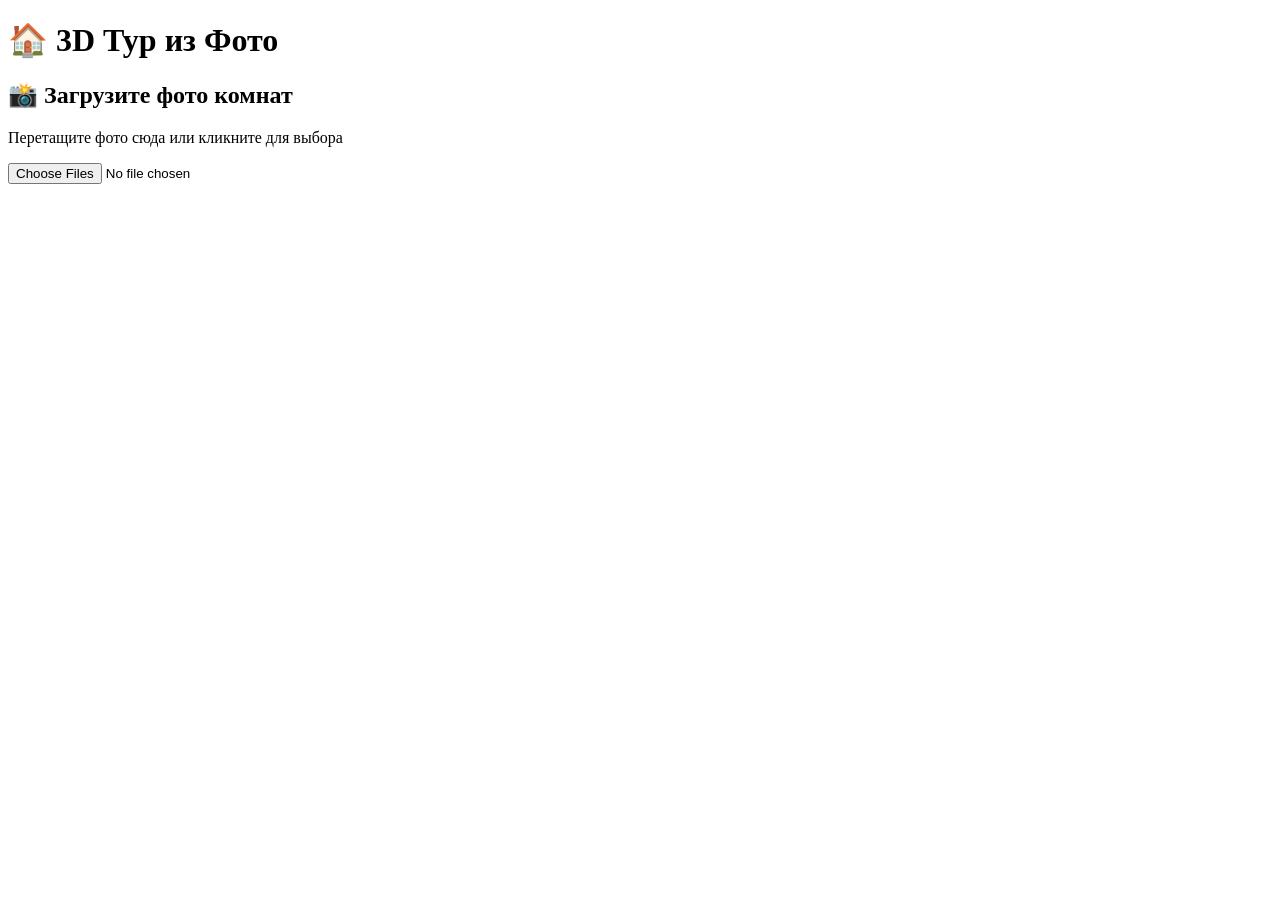
==== index.html @ 74020ed6 "Add index.html - main structure" ====
<!DOCTYPE html>
<html lang="ru">
<head>
    <meta charset="UTF-8">
    <meta name="viewport" content="width=device-width, initial-scale=1.0">
    <title>3D Тур из Фото - Простой сервис</title>
    <link rel="stylesheet" href="style.css">
</head>
<body>
    <div class="container">
        <h1>🏠 3D Тур из Фото</h1>

        <div class="upload-section">
            <h2>📸 Загрузите фото комнат</h2>
            <div class="upload-area" id="dropZone">
                <p>Перетащите фото сюда или кликните для выбора</p>
                <input type="file" id="fileInput" accept="image/*" multiple>
            </div>
        </div>

        <div class="viewer-section" id="viewerSection" style="display: none;">
            <h2>🎮 3D Просмотр</h2>
            <div class="viewer" id="viewer">
                <div class="room" id="room">
                    <!-- Фото будут загружаться сюда -->
                </div>
                <div class="controls">
                    <button onclick="moveLeft()">⬅️ Влево</button>
                    <button onclick="moveRight()">Вправо ➡️</button>
                    <button onclick="resetView()">🔄 Сброс</button>
                </div>
            </div>
        </div>
    </div>

    <script src="script.js"></script>
</body>
</html>
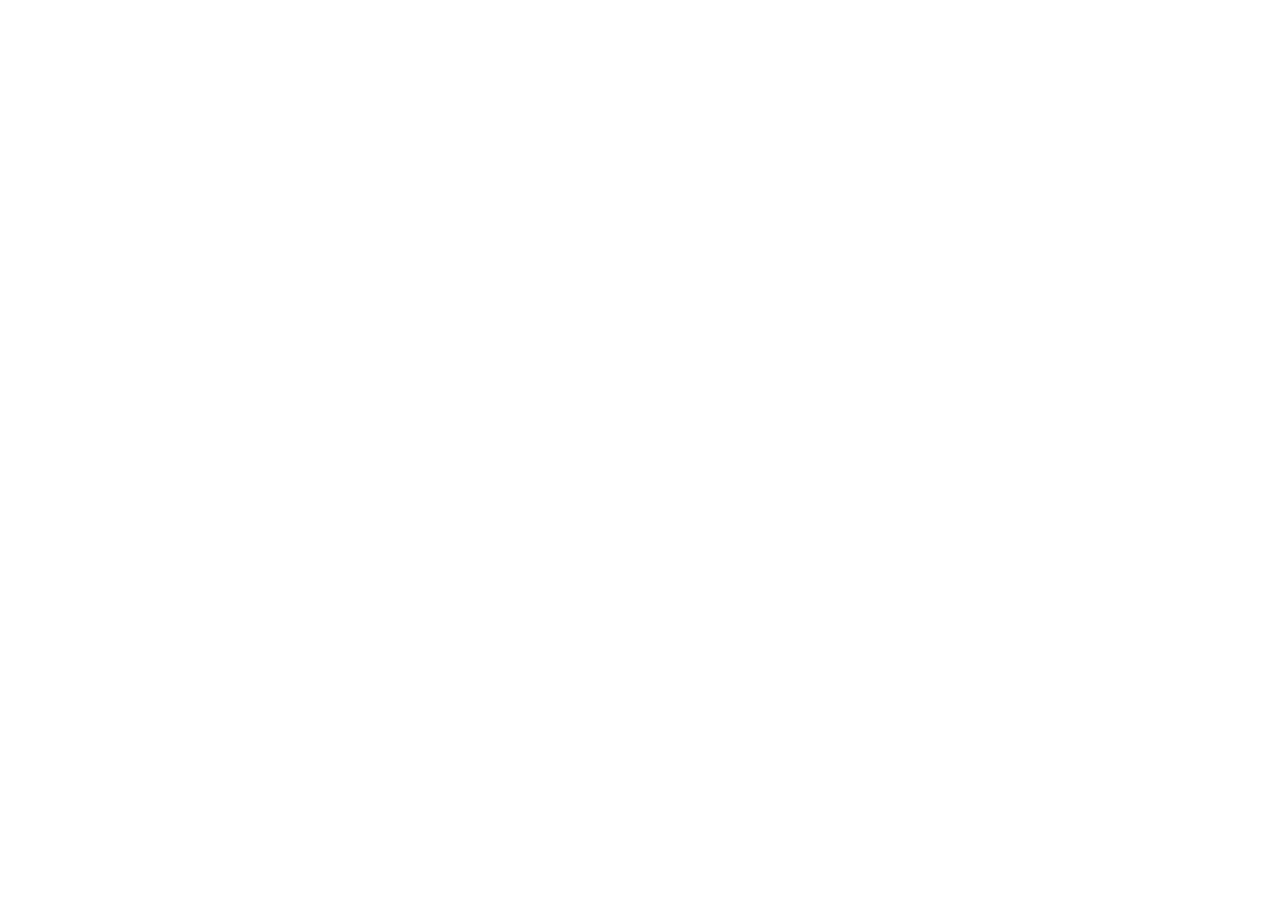
==== commit 5333602e: "Update index.html" ====
--- a/index.html
+++ b/index.html
@@ -3,36 +3,56 @@
 <head>
     <meta charset="UTF-8">
     <meta name="viewport" content="width=device-width, initial-scale=1.0">
-    <title>3D Тур из Фото - Простой сервис</title>
-    <link rel="stylesheet" href="style.css">
-</head>
-<body>
-    <div class="container">
-        <h1>🏠 3D Тур из Фото</h1>
-
-        <div class="upload-section">
-            <h2>📸 Загрузите фото комнат</h2>
-            <div class="upload-area" id="dropZone">
-                <p>Перетащите фото сюда или кликните для выбора</p>
-                <input type="file" id="fileInput" accept="image/*" multiple>
-            </div>
-        </div>
-
-        <div class="viewer-section" id="viewerSection" style="display: none;">
-            <h2>🎮 3D Просмотр</h2>
-            <div class="viewer" id="viewer">
-                <div class="room" id="room">
-                    <!-- Фото будут загружаться сюда -->
-                </div>
-                <div class="controls">
-                    <button onclick="moveLeft()">⬅️ Влево</button>
-                    <button onclick="moveRight()">Вправо ➡️</button>
-                    <button onclick="resetView()">🔄 Сброс</button>
-                </div>
-            </div>
-        </div>
-    </div>
-
-    <script src="script.js"></script>
-</body>
-</html>
+    <title>3D Тур из Фот
+    <style>
+        body {
+            margin: 20px;
+            background: ea 0%, #764ba2 100%);
+            font-family: Arial, sans-serif;
+        }
+        .container {
+            max-width: 8
+            margin: 0 auto;
+            background:
+            padding: 30px;
+            border-radiu
+        }
+        .drop-zone {
+            border: 3px dashed #667eea;
+            border-radiu
+            padding: 50px;
+            text-align:
+            cursor: pointer;
+            transition:
+        }
+        .drop-zone:hover
+            background: #f0f8ff;
+        }
+        .drop-zone.dragover {
+            background:
+            border-color: #2196f3;
+        }
+        #fileInput {
+            display: non
+        }
+        .viewer {
+            margin-top: 20px;
+            text-align:
+            display: none;
+        }
+        .viewer img {
+            max-width: 1
+            height: auto;
+            border-radiu
+            box-shadow: 0 4px 15px rgba(0,0,0,0.2);
+        }
+        .controls {
+            margin-top:
+        }
+        .controls button
+            background: #667eea;
+            color: white
+            border: none;
+            padding: 10p
+            margin: 0 5px;
+            border
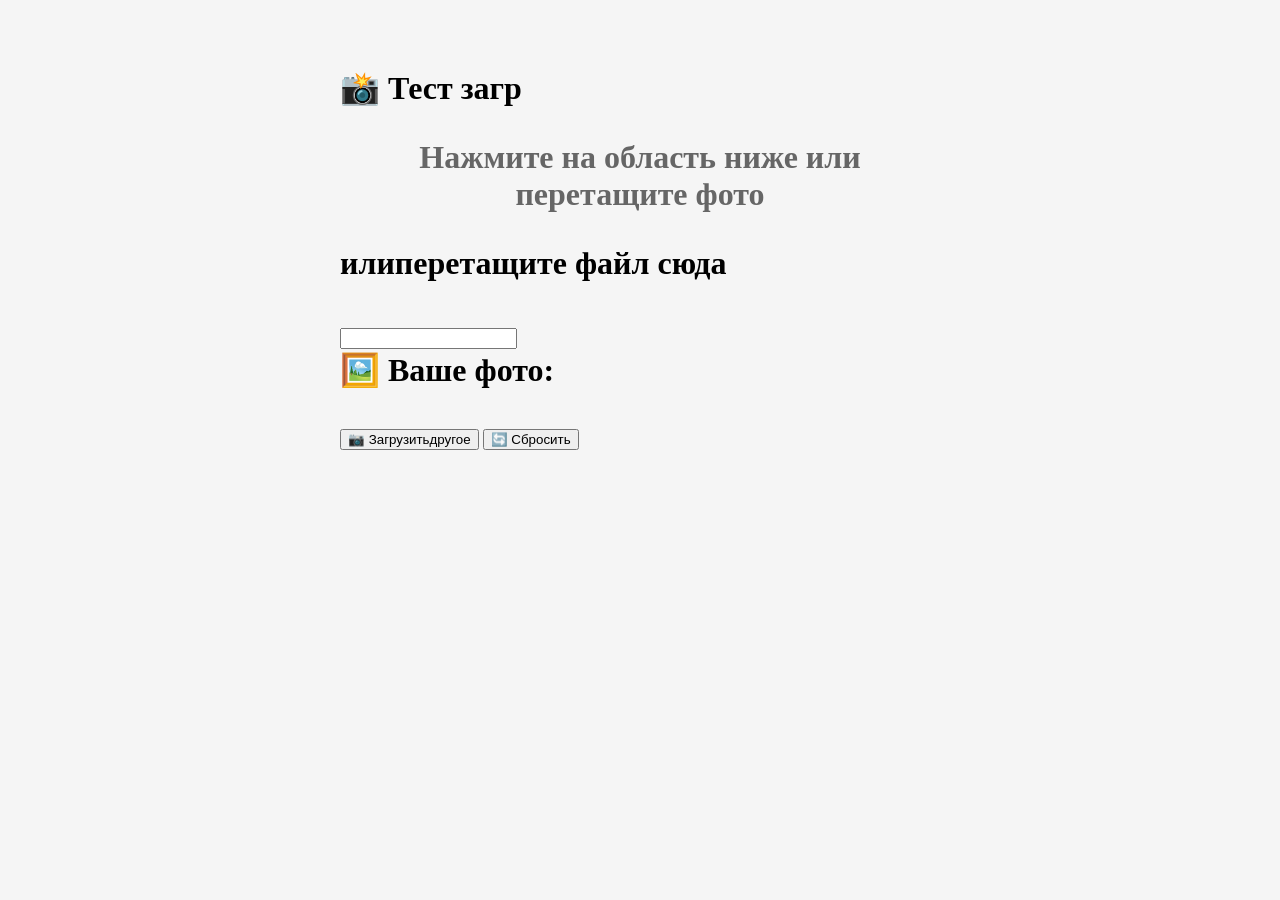
==== commit fd2f20c3: "Simple test version" ====
--- a/index.html
+++ b/index.html
@@ -1,58 +1,106 @@
 <!DOCTYPE html>
-<html lang="ru">
+<html>
 <head>
-    <meta charset="UTF-8">
-    <meta name="viewport" content="width=device-width, initial-scale=1.0">
-    <title>3D Тур из Фот
+    <title>Простой тест загрузки фото</title>
     <style>
-        body {
-            margin: 20px;
-            background: ea 0%, #764ba2 100%);
-            font-family: Arial, sans-serif;
+        body { padding: 40px; background: #f5f5f5; }
+        .container { bac; border-radius: 10px;max-width: 600px; margin: 0 auto; }
+        #dropZone {
+            border: 3px solid #ddd;
+            padding: 60p
+            text-align: center;
+            margin: 20px
+            cursor: pointer;
+            background:
         }
-        .container {
-            max-width: 8
-            margin: 0 auto;
-            background:
-            padding: 30px;
-            border-radiu
+        #dropZone:hover
+        #viewer { display: none; margin-top: 20px; }
+        #viewer img { ma 8px; box-shadow: 0 2px10px rgba(0,0,0,0.1); }
+        .btn { backgrounder: none; padding: 10px20px; border-radius: 5px; cursor: pointer; margin: 5px; }
+    </style>
+</head>
+<body>
+    <div class="container">
+        <h1>📸 Тест загр
+        <p style="text-align: center; color: #666;">Нажмите на область ниже
+или перетащите фото</p>
+
+        <div id="dropZononclick="document.getElementById('fileInput').click()">
+            <p style="fo Кликните сюда для выбора фото</p>
+            <p style="foargin-top: 10px;">илиперетащите файл сюда</p>
+            <input type=display: none;"accept="image/*">
+        </div>
+
+        <div id="viewer"
+            <h3>🖼️ Ваше фото:</h3>
+            <img id="phoото">
+            <div class="controls">
+                <button her()">📷 Загрузитьдругое</button>
+                <button w()">🔄 Сбросить</button>
+            </div>
+        </div>
+    </div>
+
+    <script>
+        const dropZone =pZone');
+        const fileInput = document.getElementById('fileInput');
+        const viewer = dr');
+        const photo = document.getElementById('photo');
+
+        // Обработка клика на область
+        fileInput.onchan
+
+        // Drag and Drop
+        dropZone.ondragover = (e) => {
+            e.preventDef
+            dropZone.style.background = '#e3f2fd';
+        };
+
+        dropZone.ondragl
+            dropZone.style.background = '#fafafa';
+        };
+
+        dropZone.ondrop
+            e.preventDefault();
+            dropZone.sty
+            const file = e.dataTransfer.files[0];
+            if (file && )) {
+                displayImage(file);
+            }
+        };
+
+        function handleFileSelect(e) {
+            const file =
+            if (file) {
+                displayI
+            }
         }
-        .drop-zone {
-            border: 3px dashed #667eea;
-            border-radiu
-            padding: 50px;
-            text-align:
-            cursor: pointer;
-            transition:
+
+        function display
+            const reader = new FileReader();
+            reader.onloa
+                photo.src = e.target.result;
+                viewer.s
+                dropZone.style.display = 'none';
+                console.ame);
+            };
+            reader.readA
         }
-        .drop-zone:hover
-            background: #f0f8ff;
+
+        function loadAnother() {
+            fileInput.va
+            viewer.style.display = 'none';
+            dropZone.sty
         }
-        .drop-zone.dragover {
-            background:
-            border-color: #2196f3;
+
+        function resetView() {
+            viewer.style
+            dropZone.style.display = 'block';
+            photo.src =
+            fileInput.value = '';
         }
-        #fileInput {
-            display: non
-        }
-        .viewer {
-            margin-top: 20px;
-            text-align:
-            display: none;
-        }
-        .viewer img {
-            max-width: 1
-            height: auto;
-            border-radiu
-            box-shadow: 0 4px 15px rgba(0,0,0,0.2);
-        }
-        .controls {
-            margin-top:
-        }
-        .controls button
-            background: #667eea;
-            color: white
-            border: none;
-            padding: 10p
-            margin: 0 5px;
-            border
+
+        console.log('Скр
+    </script>
+</body>
+</html>
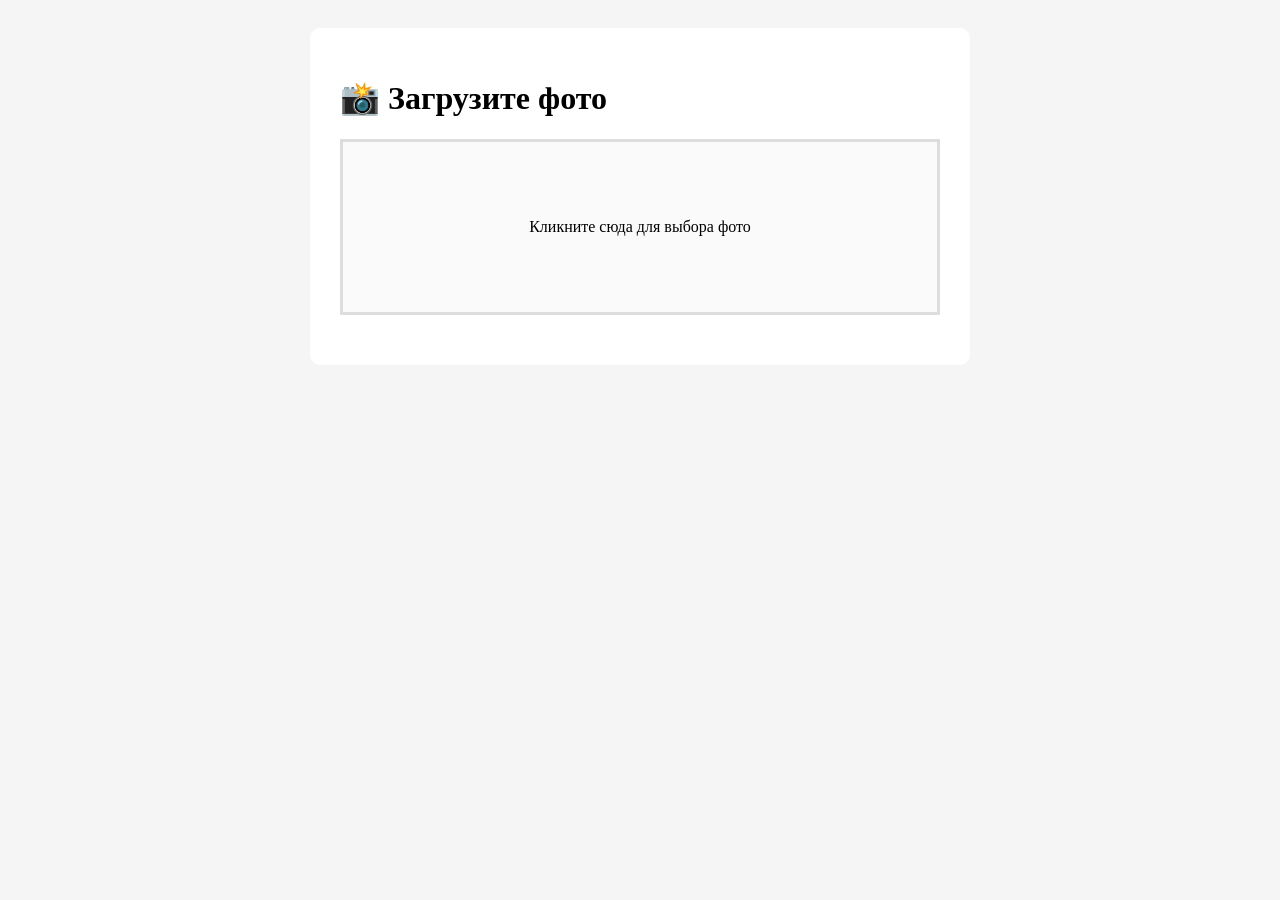
==== commit 2b88b098: "Update index.html" ====
--- a/index.html
+++ b/index.html
@@ -1,106 +1,63 @@
 <!DOCTYPE html>
 <html>
 <head>
-    <title>Простой тест загрузки фото</title>
+    <title>3D Фото Тур</title>
     <style>
-        body { padding: 40px; background: #f5f5f5; }
-        .container { bac; border-radius: 10px;max-width: 600px; margin: 0 auto; }
+        body { padding: 20px; background: #f5f5f5; }
+        .container { background: white; padding: 30px; border-radius: 10px; max-width: 600px; margin: 0 auto; }
         #dropZone {
             border: 3px solid #ddd;
-            padding: 60p
+            padding: 60px;
             text-align: center;
-            margin: 20px
+            margin: 20px 0;
             cursor: pointer;
-            background:
+            background: #fafafa;
         }
-        #dropZone:hover
+        #dropZone:hover { background: #f0f0f0; }
         #viewer { display: none; margin-top: 20px; }
-        #viewer img { ma 8px; box-shadow: 0 2px10px rgba(0,0,0,0.1); }
-        .btn { backgrounder: none; padding: 10px20px; border-radius: 5px; cursor: pointer; margin: 5px; }
+        #viewer img { max-width: 100%; border-radius: 8px; }
+        .btn { background: #4CAF50; color: white; border: none; padding: 10px 20px; border-radius: 5px; cursor: pointer; margin: 5px; }
     </style>
 </head>
 <body>
     <div class="container">
-        <h1>📸 Тест загр
-        <p style="text-align: center; color: #666;">Нажмите на область ниже
-или перетащите фото</p>
-
-        <div id="dropZononclick="document.getElementById('fileInput').click()">
-            <p style="fo Кликните сюда для выбора фото</p>
-            <p style="foargin-top: 10px;">илиперетащите файл сюда</p>
-            <input type=display: none;"accept="image/*">
+        <h1>📸 Загрузите фото</h1>
+        <div id="dropZone" onclick="document.getElementById('fileInput').click()">
+            <p>Кликните сюда для выбора фото</p>
+            <input type="file" id="fileInput" style="display: none;" accept="image/*">
         </div>
 
-        <div id="viewer"
-            <h3>🖼️ Ваше фото:</h3>
-            <img id="phoото">
-            <div class="controls">
-                <button her()">📷 Загрузитьдругое</button>
-                <button w()">🔄 Сбросить</button>
-            </div>
+        <div id="viewer">
+            <h3>Ваше фото:</h3>
+            <img id="photo" src="">
+            <button class="btn" onclick="resetView()">🔄 Еще фото</button>
         </div>
     </div>
 
     <script>
-        const dropZone =pZone');
+        const dropZone = document.getElementById('dropZone');
         const fileInput = document.getElementById('fileInput');
-        const viewer = dr');
+        const viewer = document.getElementById('viewer');
         const photo = document.getElementById('photo');
 
-        // Обработка клика на область
-        fileInput.onchan
-
-        // Drag and Drop
-        dropZone.ondragover = (e) => {
-            e.preventDef
-            dropZone.style.background = '#e3f2fd';
-        };
-
-        dropZone.ondragl
-            dropZone.style.background = '#fafafa';
-        };
-
-        dropZone.ondrop
-            e.preventDefault();
-            dropZone.sty
-            const file = e.dataTransfer.files[0];
-            if (file && )) {
-                displayImage(file);
+        fileInput.onchange = function(e) {
+            const file = e.target.files[0];
+            if (file) {
+                const reader = new FileReader();
+                reader.onload = function(e) {
+                    photo.src = e.target.result;
+                    viewer.style.display = 'block';
+                    dropZone.style.display = 'none';
+                };
+                reader.readAsDataURL(file);
             }
         };
 
-        function handleFileSelect(e) {
-            const file =
-            if (file) {
-                displayI
-            }
-        }
-
-        function display
-            const reader = new FileReader();
-            reader.onloa
-                photo.src = e.target.result;
-                viewer.s
-                dropZone.style.display = 'none';
-                console.ame);
-            };
-            reader.readA
-        }
-
-        function loadAnother() {
-            fileInput.va
+        function resetView() {
             viewer.style.display = 'none';
-            dropZone.sty
-        }
-
-        function resetView() {
-            viewer.style
             dropZone.style.display = 'block';
-            photo.src =
             fileInput.value = '';
         }
-
-        console.log('Скр
     </script>
 </body>
 </html>
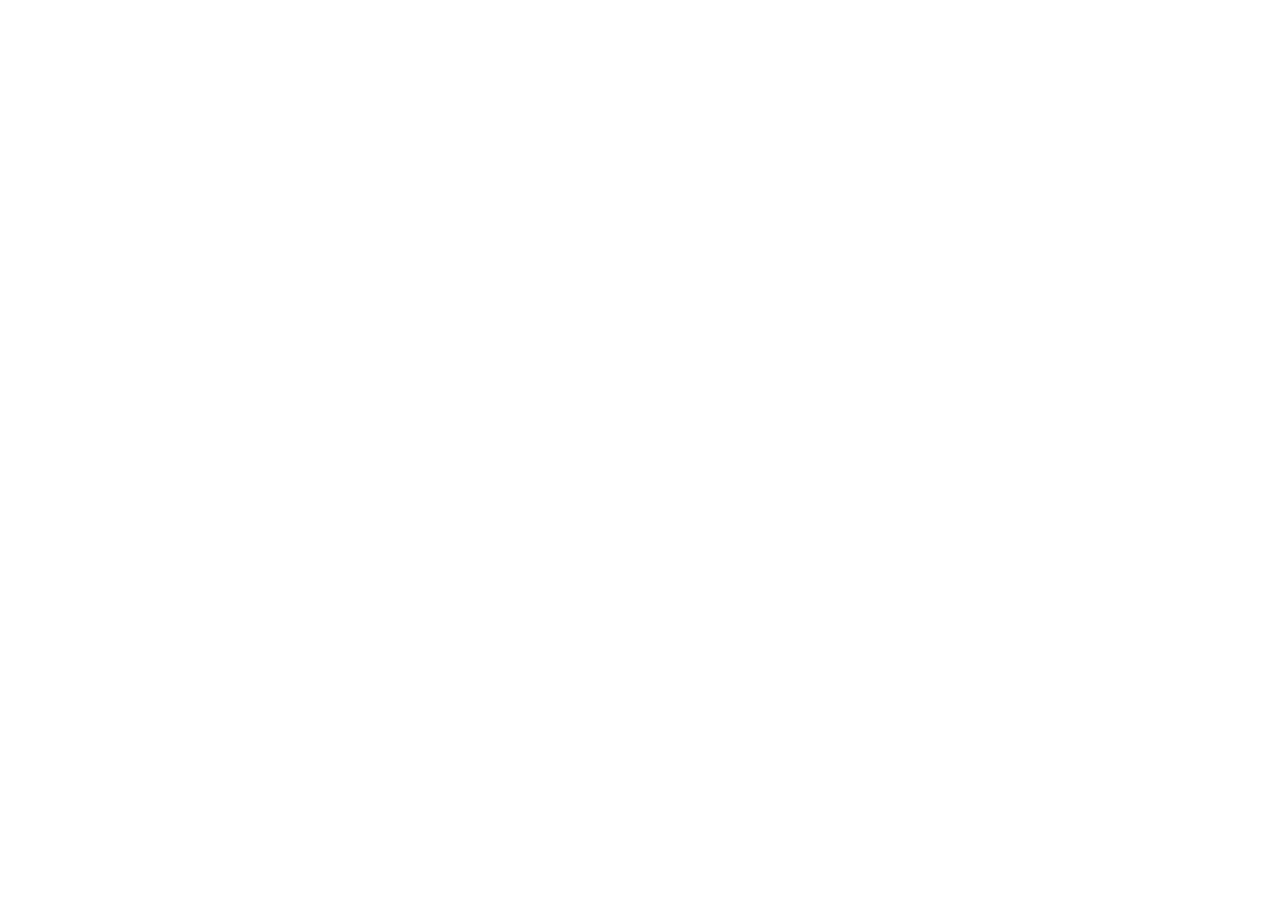
==== commit e1c9ae6a: "Update index.html" ====
--- a/index.html
+++ b/index.html
@@ -1,63 +1,245 @@
 <!DOCTYPE html>
-<html>
+<html lang="ru">
 <head>
-    <title>3D Фото Тур</title>
+    <meta charset="UTF-8
+    <meta name="viewport" content="width=device-width, initial-scale=1.0">
+    <title>3D Фото Тур</
     <style>
-        body { padding: 20px; background: #f5f5f5; }
-        .container { background: white; padding: 30px; border-radius: 10px; max-width: 600px; margin: 0 auto; }
+        body { margin: 0#f5f5f5; font-family:Arial, sans-serif; }
+        .container { maxo; background: white;padding: 30px; border-radius: 10px; }
+        .upload-section
         #dropZone {
-            border: 3px solid #ddd;
+            border: 3px
             padding: 60px;
+            text-align:
+            margin: 20px 0;
+            cursor: poin
+            background: #fafafa;
+            transition:
+            border-radius: 10px;
+        }
+        #dropZone:hover { background: #f0f0f0; }
+        #dropZone.dragovder-color: #2196f3; }
+
+        #fileInput { dis
+
+        .viewer-section 30px; }
+        .viewer { position: relative; background: #f0f0f0; border-radius:
+10px; overflow: hidden;
+        .viewer img {
+            width: 100%;
+            height: 100%;
+            object-fit:
+            position: absolute;
+            top: 0;
+            left: 0;
+            display: non
+        }
+        .viewer img.acti
+
+        .controls {
+            position: absolute;
+            bottom: 20px
+            left: 50%;
+            transform: t
+            display: flex;
+            gap: 10px;
+            background: rgba(255,255,255,0.9);
+            padding: 10p
+            border-radius: 25px;
+        }
+        .controls button {
+            background:
+            color: white;
+            border: none
+            padding: 12px 20px;
+            border-radiu
+            cursor: pointer;
+            font-size: 1
+        }
+        .controls button }
+
+        .info {
+            background: #e3f2fd;
+            padding: 15p
+            border-radius: 8px;
+            margin-botto
             text-align: center;
-            margin: 20px 0;
-            cursor: pointer;
-            background: #fafafa;
-        }
-        #dropZone:hover { background: #f0f0f0; }
-        #viewer { display: none; margin-top: 20px; }
-        #viewer img { max-width: 100%; border-radius: 8px; }
-        .btn { background: #4CAF50; color: white; border: none; padding: 10px 20px; border-radius: 5px; cursor: pointer; margin: 5px; }
-    </style>
-</head>
-<body>
-    <div class="container">
-        <h1>📸 Загрузите фото</h1>
-        <div id="dropZone" onclick="document.getElementById('fileInput').click()">
-            <p>Кликните сюда для выбора фото</p>
-            <input type="file" id="fileInput" style="display: none;" accept="image/*">
-        </div>
-
-        <div id="viewer">
-            <h3>Ваше фото:</h3>
-            <img id="photo" src="">
-            <button class="btn" onclick="resetView()">🔄 Еще фото</button>
-        </div>
-    </div>
-
-    <script>
+        }
+        .thumbnails {
+            display: fle
+            gap: 10px;
+            margin-top:
+            flex-wrap: wrap;
+            justify-cont
+        }
+        .thumbnail {
+            width: 100px;
+            height: 80px
+            <script>
         const dropZone = document.getElementById('dropZone');
         const fileInput = document.getElementById('fileInput');
-        const viewer = document.getElementById('viewer');
-        const photo = document.getElementById('photo');
-
-        fileInput.onchange = function(e) {
-            const file = e.target.files[0];
-            if (file) {
-                const reader = new FileReader();
-                reader.onload = function(e) {
-                    photo.src = e.target.result;
-                    viewer.style.display = 'block';
-                    dropZone.style.display = 'none';
-                };
-                reader.readAsDataURL(file);
+        const viewerSection = document.getElementById('viewerSection');
+        const photoContainer = document.getElementById('photoContainer');
+        const thumbnails = document.getElementById('thumbnails');
+        const progress = document.getElementById('progress');
+
+        let photos = [];
+        let currentPhotoIndex = 0;
+
+        // Обработка перетаскивания
+        dropZone.addEventListener('dragover', (e) => {
+            e.preventDefault();
+            dropZone.classList.add('dragover');
+        });
+
+        dropZone.addEventListener('dragleave', () => {
+            dropZone.classList.remove('dragover');
+        });
+
+        dropZone.addEventListener('drop', (e) => {
+            e.preventDefault();
+            dropZone.classList.remove('dragover');
+            handleFiles(e.dataTransfer.files);
+        });
+
+        // Обработка выбора файлов
+        dropZone.addEventListener('click', () => {
+            fileInput.click();
+        });
+
+        fileInput.addEventListener('change', (e) => {
+            handleFiles(e.target.files);
+        });
+
+        // Обработка файлов
+        function handleFiles(files) {
+            if (files.length === 0) return;
+
+            progress.style.display = 'block';
+            progress.textContent = `Загружено 0 из ${files.length} фото`;
+
+            Array.from(files).forEach((file, index) => {
+                if (file.type.startsWith('image/')) {
+                    const reader = new FileReader();
+                    reader.onload = (e) => {
+                        photos.push({
+                            src: e.target.result,
+                            name: file.name
+                        });
+
+                        progress.textContent = `Загружено ${photos.length} из ${files.length} фото`;
+
+                        // Если все фото загружены, показываем просмотр
+                        if (photos.length === files.length) {
+                            setTimeout(() => {
+                                showViewer();
+                            }, 500);
+                        }
+                    };
+                    reader.readAsDataURL(file);
+                }
+            });
+        }
+
+        // Показываем просмотр
+        function showViewer() {
+            progress.style.display = 'none';
+            viewerSection.style.display = 'block';
+            photoContainer.innerHTML = '';
+            thumbnails.innerHTML = '';
+
+            // Создаем фото и миниатюры
+            photos.forEach((photo, index) => {
+                // Основное фото
+                const img = document.createElement('img');
+                img.src = photo.src;
+                img.alt = `Фото ${index + 1}`;
+                img.classList.add(index === 0 ? 'active' : '');
+                photoContainer.appendChild(img);
+
+                // Миниатюра
+                const thumb = document.createElement('img');
+                thumb.src = photo.src;
+                thumb.alt = `Фото ${index + 1}`;
+                thumb.classList.add('thumbnail', index === 0 ? 'active' : '');
+                thumb.onclick = () => showPhoto(index);
+                thumbnails.appendChild(thumb);
+            });
+
+            currentPhotoIndex = 0;
+        }
+
+        // Показываем конкретное фото
+        function showPhoto(index) {
+            // Скрываем все фото
+            photoContainer.querySelectorAll('img').forEach(img => {
+                img.classList.remove('active');
+            });
+
+            // Показываем выбранное
+            photoContainer.querySelectorAll('img')[index].classList.add('active');
+
+            // Обновляем миниатюры
+            thumbnails.querySelectorAll('.thumbnail').forEach((thumb, i) => {
+                thumb.classList.toggle('active', i === index);
+            });
+
+            currentPhotoIndex = index;
+        }
+
+        // Навигация
+        function nextPhoto() {
+            const nextIndex = (currentPhotoIndex + 1) % photos.length;
+            showPhoto(nextIndex);
+        }
+
+        function previousPhoto() {
+            const prevIndex = (currentPhotoIndex - 1 + photos.length) % photos.length;
+            showPhoto(prevIndex);
+        }
+
+        function resetView() {
+            currentPhotoIndex = 0;
+            showPhoto(0);
+        }
+
+        // Возврат к загрузке
+        function backToUpload() {
+            viewerSection.style.display = 'none';
+            dropZone.style.display = 'block';
+            photos = [];
+            fileInput.value = '';
+        }
+
+        // Поделиться туром
+        function shareTour() {
+            const tourUrl = window.location.href + '?tour=' + encodeURIComponent(JSON.stringify(photos));
+            navigator.clipboard.writeText(tourUrl).then(() => {
+                alert('Ссылка на тур скопирована в буфер обмена!');
+            }).catch(() => {
+                prompt('Скопируйте эту ссылку:', tourUrl);
+            });
+        }
+
+        // Клавиатурная навигация
+        document.addEventListener('keydown', (e) => {
+            if (viewerSection.style.display === 'block') {
+                switch(e.key) {
+                    case 'ArrowLeft':
+                        previousPhoto();
+                        break;
+                    case 'ArrowRight':
+                        nextPhoto();
+                        break;
+                    case 'Escape':
+                        backToUpload();
+                        break;
+                }
             }
-        };
-
-        function resetView() {
-            viewer.style.display = 'none';
-            dropZone.style.display = 'block';
-            fileInput.value = '';
-        }
+        });
+
+        console.log('3D Фото Тур загружен! 🚀');
     </script>
 </body>
 </html>
